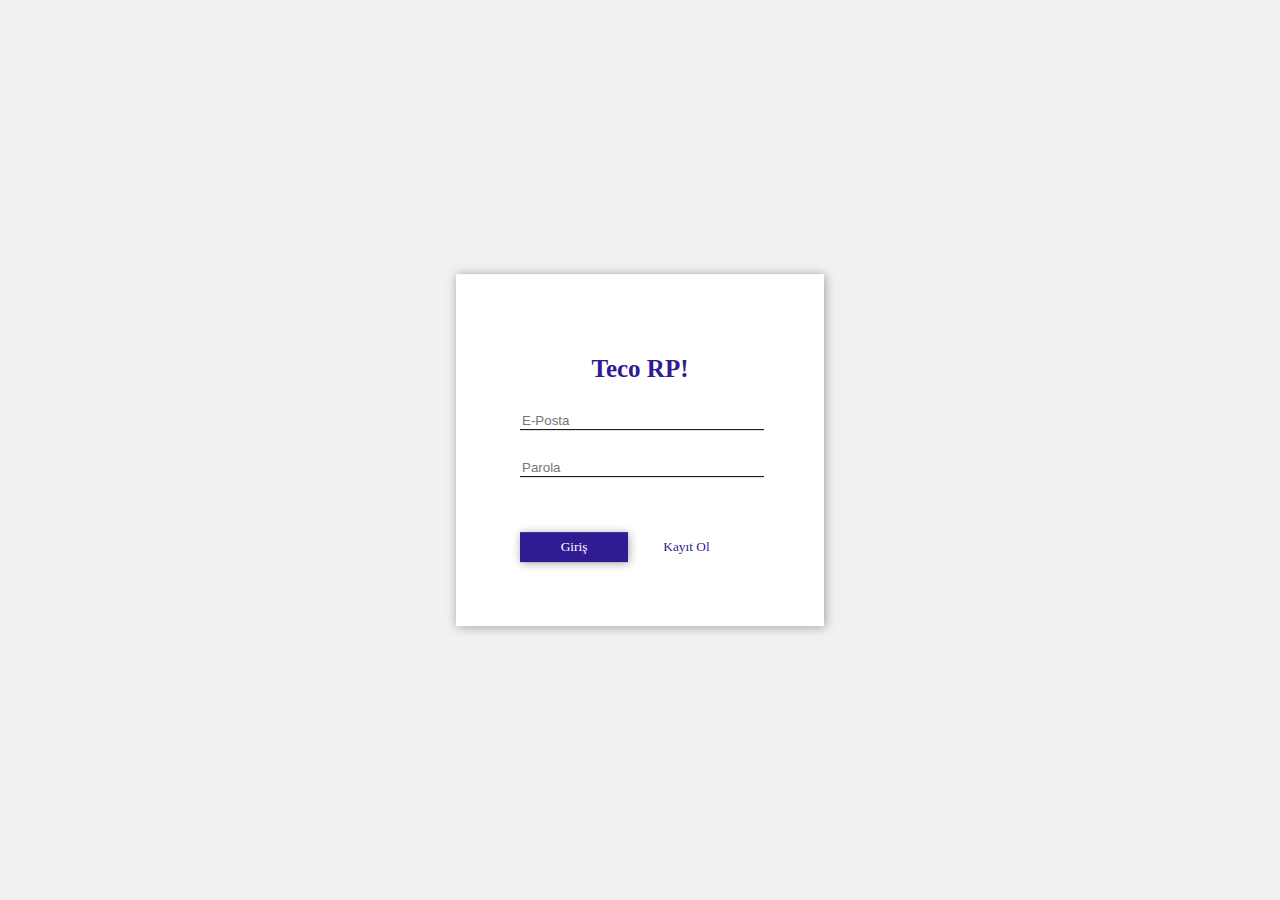
==== TecoRP/Client/Accounts/login.html @ 019c101a "First Step to accounts" ====
﻿<!DOCTYPE html>

<html lang="en" xmlns="http://www.w3.org/1999/xhtml">
<head>
    <title>Teco Roleplay</title>
    <meta charset="utf-8">
    <link href="style.css" rel="stylesheet" type="text/css">
</head>
<body>

    <div class="login-box">
        <center>
            <h1>Teco RP!</h1>
        </center>

        <div class="textbox">
            <input id="Email" type="email" placeholder="E-Posta" value="" />
            <span id="EmailVal"></span>
        </div>

        <div class="textbox">
            <input id="Password" type="password" placeholder="Parola" value="" />
            <span id="PasswordVal"></span>
        </div>
        <div class="textbox hidden" id="passwordConfirmBox">
            <input id="PasswordConfirm" placeholder="Parola Tekrar" value="" />
            <span id="PasswordConfirmVal"></span>
        </div>
        <input onclick="onLogin()" class="btn-primary" type="submit" name="" value="Giriş">
        <input onclick="onRegister()" class="btn-secondary" type="button" name="" value="Kayıt Ol">
    </div>
    <script src="jquery.js"></script>

    <script>
        var isRegistering = false;
        function onRegister()
        {
            if (isRegistering)
            {
                validate();
                var pass = $("#Password").val();
                var passConfirm = $("#PasswordConfirm").val();
                if (pass !== passConfirm) {
                    $("#PasswordConfirmVal").html("Parolalar eşleşmiyor.");
                    return;
                } else { $("#PasswordConfirmVal").html(""); }

                resourceCall("register", $("#Email").val() , $("#Password").val());
            }
            else {
                $("#passwordConfirmBox").removeClass("hidden");
                isRegistering = true;
            }
        }

        function onLogin() {
            if (isRegistering) {
                $("#passwordConfirmBox").addClass("hidden");
                isRegistering = false;
            }
            validate();
            resourceCall("login", $("#Email").val(), $("#Password").val());
        }
        function validate() {
            var email = $("#Email").val();
            var password = $("#Password").val();
            if (email == "") {
                $("#EmailVal").html("E-Posta boş olamaz.");
            }
            else { $("#EmailVal").html(""); }

            if (password == "") {
                $("#PasswordVal").html("Şifre boş olamaz.");
            }
            else { $("#PasswordVal").html(""); }
        }

    </script>
</body>
</html>
---- TecoRP/Client/Accounts/style.css ----
﻿body {
    margin: 0;
    padding: 0;
    font-family: sans-serif;
    /*background: url(rende3.jpg) no-repeat;*/
    background-size: cover;
    background-color: #F1f1f2;
}

.login-box {
    background-color: white;
    width: 240px;
    position: absolute;
    padding:5%;
    top: 50%;
    left: 50%;
    transform: translate(-50%, -50%);
    -webkit-box-shadow: 1px 1px 10px 0px rgba(0,0,0,0.35);
    -moz-box-shadow: 1px 1px 10px 0px rgba(0,0,0,0.35);
    box-shadow: 1px 1px 10px 0px rgba(0,0,0,0.35);
}

.login-box h1 {
    font-size: 25px;
    color: #311B92;
    font-family: Corbel;
}

.hidden{
    visibility:hidden;
}

.btn-primary {
    width: 45%;
    height: 30px;
    font-family: "Arial Bold";
    background-color: #311B92;
    -webkit-box-shadow: 1px 1px 10px 0px rgba(0,0,0,0.35);
    -moz-box-shadow: 1px 1px 10px 0px rgba(0,0,0,0.35);
    box-shadow: 1px 1px 10px 0px rgba(0,0,0,0.35);
    border: none;
    color: white;
}

.btn-primary:hover {
    opacity: 0.8;
}

.btn-secondary {
    width:45%;
    height: 30px;
    font-family:Arial Bold;
    background-color: transparent;
    box-shadow: none;
    color: #311B92;
    border: none;
}

.textbox {
    width: 100%;
    font-size: 20px;
    margin-top: 24px;
    margin-bottom: 8px;
}

.textbox input {
    width:100%;
    border: 0;
    outline: 0;
    background: transparent;
    border-bottom: 1px solid black;
}
.textbox span{
    color:red;
    font-size:14px;
}
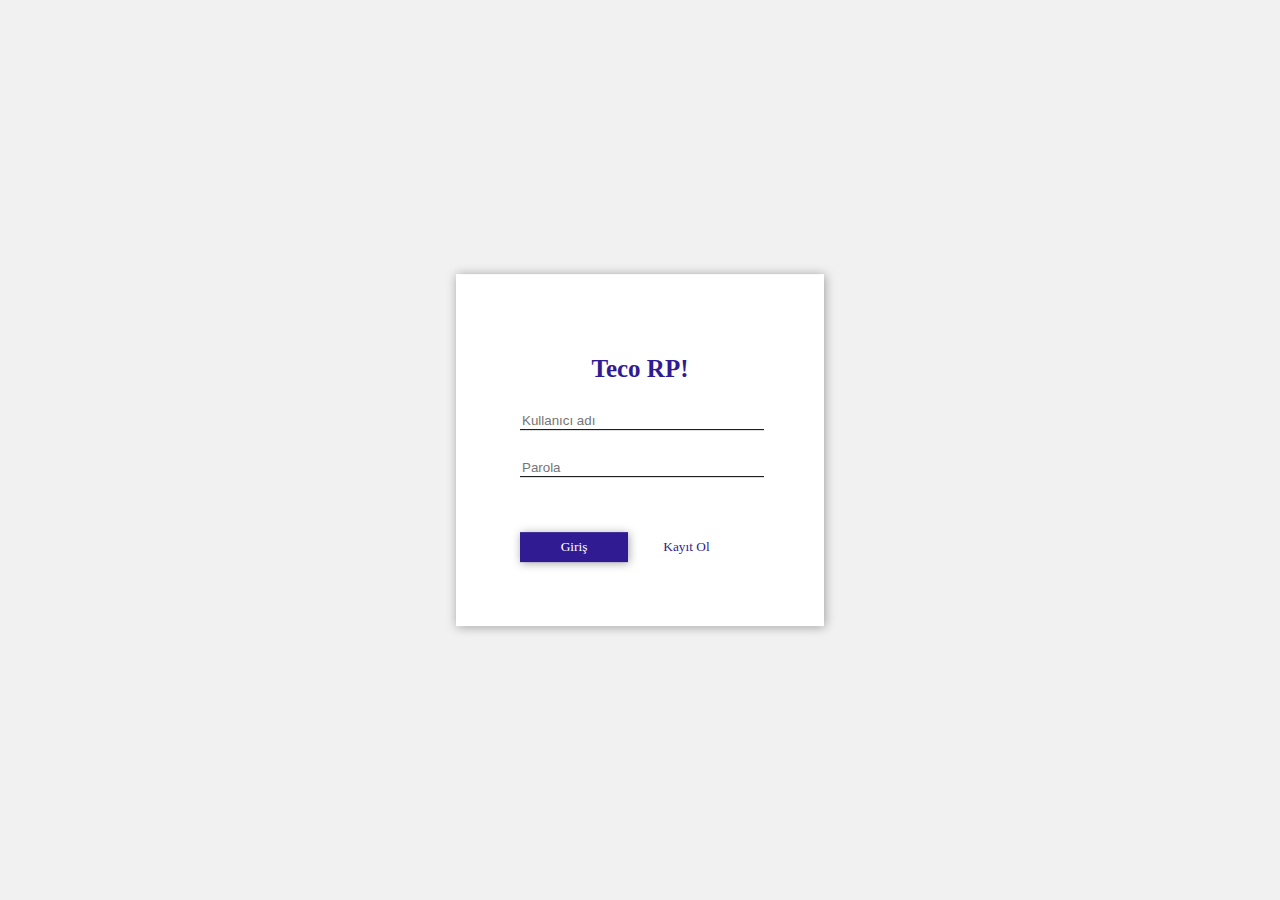
==== commit b67d2c64: "first commit" ====
--- a/TecoRP/Client/Accounts/login.html
+++ b/TecoRP/Client/Accounts/login.html
@@ -14,7 +14,7 @@
         </center>
 
         <div class="textbox">
-            <input id="Email" type="email" placeholder="E-Posta" value="" />
+            <input id="Email" type="email" placeholder="Kullanıcı adı" value="" />
             <span id="EmailVal"></span>
         </div>
 
@@ -23,7 +23,7 @@
             <span id="PasswordVal"></span>
         </div>
         <div class="textbox hidden" id="passwordConfirmBox">
-            <input id="PasswordConfirm" placeholder="Parola Tekrar" value="" />
+            <input id="PasswordConfirm" type="password" placeholder="Parola Tekrar" value="" />
             <span id="PasswordConfirmVal"></span>
         </div>
         <input onclick="onLogin()" class="btn-primary" type="submit" name="" value="Giriş">
@@ -45,7 +45,7 @@
                     return;
                 } else { $("#PasswordConfirmVal").html(""); }
 
-                resourceCall("register", $("#Email").val() , $("#Password").val());
+                resourceCall("registerFromCef", $("#Email").val(), $("#Password").val());
             }
             else {
                 $("#passwordConfirmBox").removeClass("hidden");
